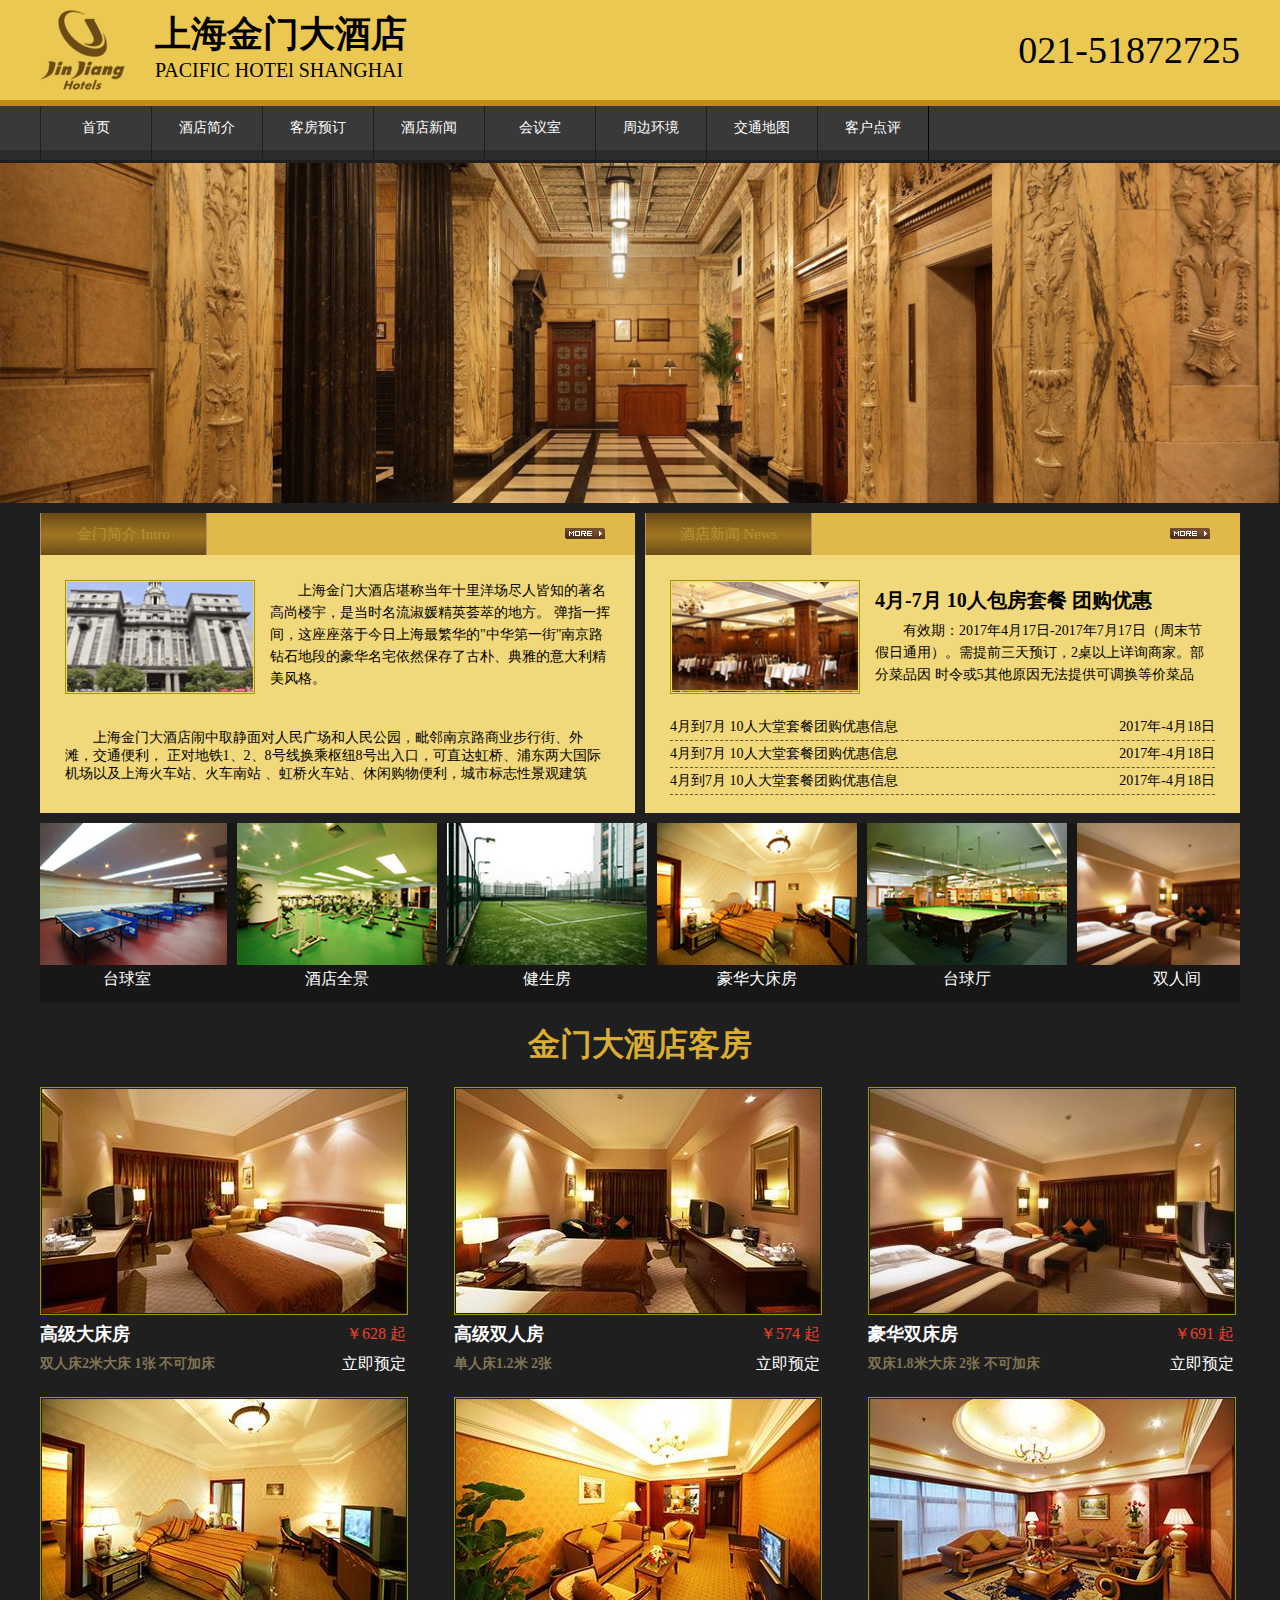
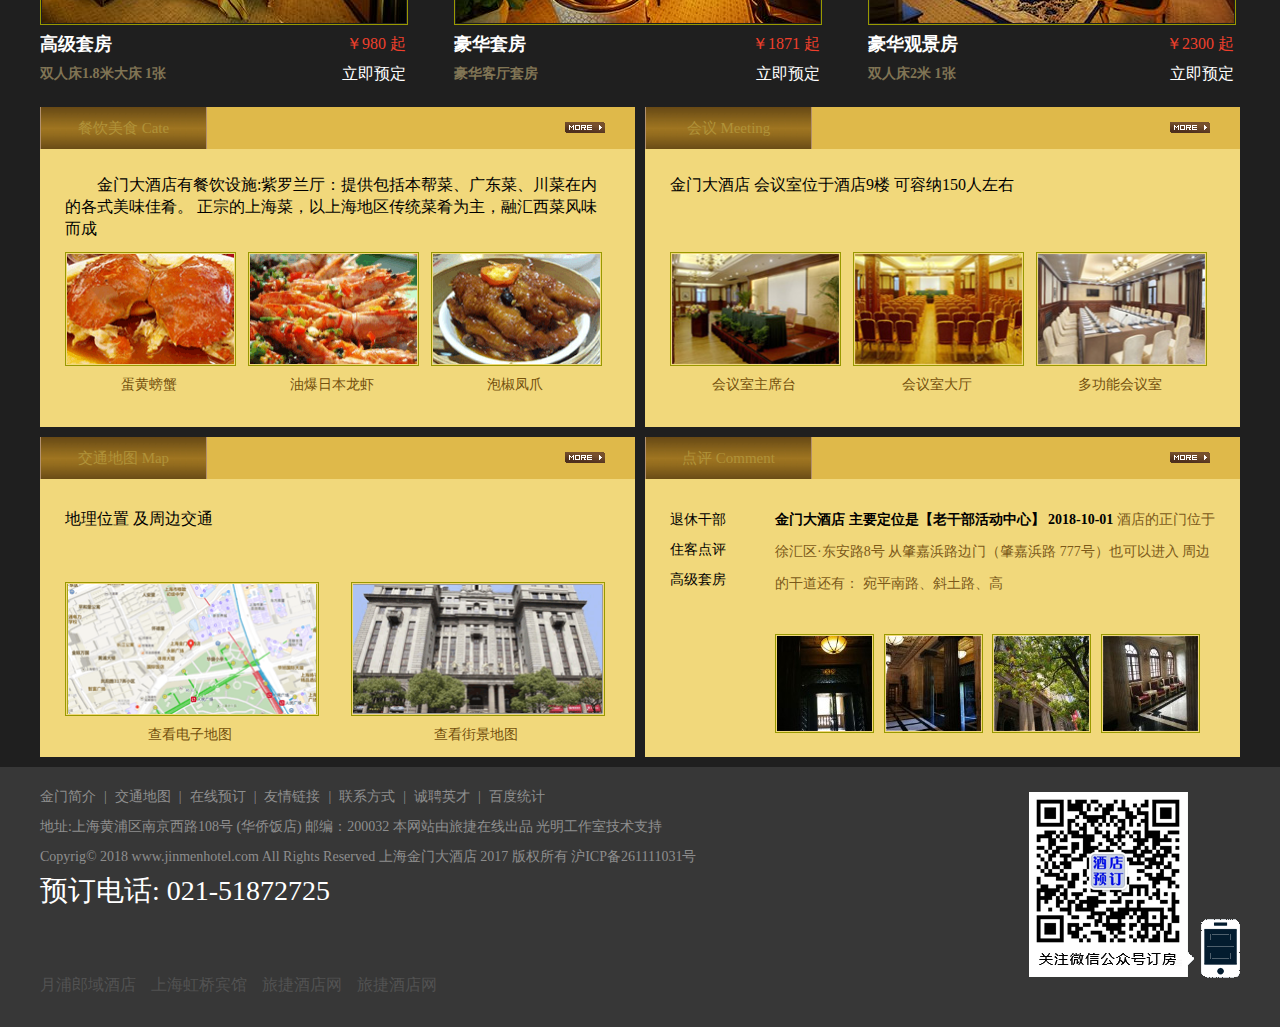
==== index.html @ 7d8fa81b "1" ====
<!DOCTYPE html PUBLIC "-//W3C//DTD HTML 4.01//EN"
"http://www.w3.org/TR/html4/strict.dtd">

<html xmlns="http://www.w3.org/1999/xhtml" lang="en">
	<head>
		<meta http-equiv="Content-Type" content="text/html; charset=UTF-8" />
		<meta name="viewport" content="width=device-width, initial-scale=1.0">
		<title>金门大酒店</title>
		
		<link rel="stylesheet" type="text/css" href="css/pc-commonality.css"/>
		<link rel="stylesheet" type="text/css" href="css/pc-index.css"/>
		<link rel="stylesheet" type="text/css" href=""/>
		<link rel="stylesheet" type="text/css" href=""/>
	</head>
				<!--[if IE 6]>
				<style type="text/css">
					#nav-boxsode{display:none;}
					#nav ul li a {line-height: 54px}
				</style>
			<![endif]-->
	<body>
		<!---------公共头部------------------------------------------------>
		<div id="head">
				<div class="head-center">
					<div class="head-left">
						<img src="img/logo-1.png" alt="LOGO"/>
						<p>
							<span style="font-size: 36px;">
								<img src="img/logo.gif" alt="LOGO"/>
								上海金门大酒店
							</span>
							<br>
							<apan class='display'>PACIFIC HOTEl SHANGHAI</apan>
						</p>
					</div>
				
					<div class="head-right">021-51872725</div>					
				</div>
		</div>		
				
		<!---------导航------------------------------------------------>			
		<div id="nav">
			<ul>
				<li><a href="index.html">首页</a></li>
				<li><a href="intro.html">酒店简介</a></li>		
				<li><a href="guestRoom.html">客房预订</a></li>
				<li><a href="news_list.html">酒店新闻</a></li>
				<li><a href="conference.html">会议室</a></li>
				<li><a href="surroundings.html">周边环境</a></li>
				<li><a href="map.html">交通地图</a></li>
				<li><a href="comment_detial.html">客户点评</a></li>
				
			</ul>
			
			<ul style="display: none;">
				<li><a href="intro.html">简&nbsp;介</a></li>				
				<li><a href="guestRoom.html">预&nbsp;订</a></li>
				<li><a href="news_list.html">新&nbsp;闻</a></li>
				<li><a href="conference.html">会&nbsp;议</a></li>
				<li><a href="surroundings.html">环&nbsp;境</a></li>
				<li><a href="comment_detial.html">点&nbsp;评</a></li>
				
			</ul>
			
			<div class="clearfloat"></div>
			<div id="nav-boxsode"></div>
		</div>			
		
		<!---------轮播图------------------ ---------------------------->			
		<div id="banner">
			<img style="display: block;" src="img/000.jpg"/>
			<img src="img/001.jpg"/>
			<img src="img/002.jpg"/>
			<img src="img/003.jpg"/>
			<img src="img/004.jpg"/>
		</div>	
		<!--最外层的外套-->
		<div id="wrap">
			
			<!---------中部------------------------------------------------>			
			<div id="main">
				<!--中部上-->
				<div id="main-top">
					<div id="main-top-up">
						<div class="main-top-up-left" style="height: 310px;">
							<div class="main-top-up-left-head">
								<div class="main-top-up-left-head-left">金门简介 Intro</div>
								<a class="main-top-up-left-head-right" href="intro.html"></a>
							</div>
							<div class="main-top-up-left-body">
								<div class="main-top-up-top">
									<img src="img/jianjie-1.gif" />
									<p>
										上海金门大酒店堪称当年十里洋场尽人皆知的著名高尚楼宇，是当时名流淑媛精英荟萃的地方。
										弹指一挥间，这座座落于今日上海最繁华的"中华第一街"南京路钻石地段的豪华名宅依然保存了古朴、典雅的意大利精美风格。
									</p>
								</div>
								<div class="main-top-up-bot">
									<p>
										      上海金门大酒店闹中取静面对人民广场和人民公园，毗邻南京路商业步行街、外滩，交通便利，
										      正对地铁1、2、8号线换乘枢纽8号出入口，可直达虹桥、浦东两大国际机场以及上海火车站、火车南站
										      、虹桥火车站、休闲购物便利，城市标志性景观建筑
									</p>
								</div>
							</div>
							<div style="clear:both;height:0;overflow:hidden;"></div>
						</div>
						<div class="main-top-up-right" style="height: 310px;"> 
							<div class="main-top-up-left-head">
								<div class="main-top-up-left-head-left">酒店新闻 News</div>
								<a class="main-top-up-left-head-right" href="news_list.html"></a>
							</div>
							<div class="main-top-up-left-body">
								<div class="main-top-up-top">
									<img src="img/xinwen.gif" />
									<h2>4月-7月 10人包房套餐 团购优惠</h2>
									<p> 
										      有效期：2017年4月17日-2017年7月17日（周末节假日通用）。需提前三天预订，2桌以上详询商家。部分菜品因
										      时令或5其他原因无法提供可调换等价菜品
									</p>
								</div>
								<div class="main-top-up-bot">
									<div class="main-top-up-bot-text">
										<p>
											<a href="#">
												<span>4月到7月 10人大堂套餐团购优惠信息  </span>
												<span class="rigth">2017年-4月18日</span>
											</a>											
										</p>
										<p>
											<a href="#">
												<span>4月到7月 10人大堂套餐团购优惠信息  </span>
												<span class="rigth">2017年-4月18日</span>
											</a>
											
										</p>
										<p>
											<a href="#">
												<span>4月到7月 10人大堂套餐团购优惠信息  </span>
												<span class="rigth">2017年-4月18日</span>
											</a>
											
										</p>
									</div>
								</div>
								<div style="clear:both;height:0;overflow:hidden;"></div>
							</div>
						</div>
						<div style="clear:both;height:0;overflow:hidden;"></div>
					</div>
					<!--走马灯-->
					<div id="main-top-down">
						<ul>
							<li>
								<a href="#">
									<img src="img/zou_1.jpg"/>
									<p>台球室</p>
								</a>
							</li>
							<li>
								<a href="#">
									<img src="img/zou_2.jpg"/>
									<p>酒店全景</p>
								</a>
							</li>
							<li>
								<a href="#">
									<img src="img/zou_3.jpg"/>
									<p>健生房</p>
								</a>
							</li>
							<li>
								<a href="#">
									<img src="img/zou_4.jpg"/>
									<p>豪华大床房</p>
								</a>
							</li>
							<li>
								<a href="#">
									<img src="img/zou_5.jpg"/>
									<p>台球厅</p>
								</a>
							</li>
							<li>
								<a href="#">
									<img src="img/zou_6.jpg"/>
									<p>双人间</p>
								</a>
							</li>
							<li>
								<a href="#">
									<img src="img/zou_7.jpg"/>
									<p>会议室</p>
								</a>
							</li>
							<li>
								<a href="#">
									<img src="img/zou_8.jpg"/>
									<p>咖啡厅</p>
								</a>
							</li>
							<li>
								<a href="#">
									<img src="img/zou_9.jpg"/>
									<p>大厅</p>
								</a>
							</li>
							<li>
								<a href="#">
									<img src="img/zou_10.jpg"/>
									<p>外围</p>
								</a>
							</li>
						</ul>
					</div>
					
				</div>
				<!--中部中-->
				<div id="main-cent">
					<h1>金门大酒店客房</h1>
					<div id="main-cent-box">
						<div class="main-cent-top">
							<a href="guestRoom.html" class="main-cent-img">
								<img src="img/room_001.jpg"/>
								<div class="main-cent-text">
									<p>
										<strong>高级大床房</strong>
										<span>￥628  起</span>
									</p>
									<p class="text">
										<strong>双人床2米大床 1张 不可加床</strong>
										<span>立即预定</span>
									</p>
								</div>
							</a>
							<a href="guestRoom.html" class="main-cent-img geju">
								<img src="img/room_002.jpg"/>
								<div class="main-cent-text">
									<p>
										<strong>高级双人房</strong>
										<span>￥574  起</span>
									</p>
									<p class="text">
										<strong>单人床1.2米 2张</strong>
										<span>立即预定</span>
									</p>
								</div>
							</a>
							<a href="guestRoom.html" class="main-cent-img">
								<img src="img/room_003.jpg"/>
								<div class="main-cent-text">
									<p>
										<strong>豪华双床房</strong>
										<span>￥691  起</span>
									</p>
									<p class="text">
										<strong>双床1.8米大床 2张 不可加床</strong>
										<span>立即预定</span>
									</p>
									
								</div>
							</a>
							<div class="clearfloat"></div>
						</div>
						
						<div class="main-cent-bot">
							<a href="guestRoom.html" class="main-cent-img">
								<img src="img/room_004.jpg"/>
								<div class="main-cent-text">
									<p>
										<strong>高级套房</strong>
										<span>￥980  起</span>
									</p>
									<p class="text">
										<strong>双人床1.8米大床 1张</strong>
										<span>立即预定</span>
									</p>
								</div>
							</a>
							<a href="guestRoom.html" class="main-cent-img geju">
								<img src="img/room_005.jpg"/>
								<div class="main-cent-text">
									<p>
										<strong>豪华套房</strong>
										<span>￥1871  起</span>
									</p>
									<p class="text">
										<strong>豪华客厅套房</strong>
										<span>立即预定</span>
									</p>
								</div>
							</a>
							<a href="guestRoom.html" class="main-cent-img">
								<img src="img/room_006.jpg"/>
								<div class="main-cent-text">
									<p>
										<strong>豪华观景房</strong>
										<span>￥2300 起</span>
									</p>
									<p class="text">
										<strong>双人床2米 1张</strong>
										<span>立即预定</span>
									</p>
								</div>
							</a>
							<div class="clearfloat"></div>
						</div>
					</div>
				</div>
				<!--中部下-->
				<div id="main-bot">
					<div class="main-top-up-left between">
							<div class="main-top-up-left-head">
								<div class="main-top-up-left-head-left">餐饮美食 Cate</div>
								<a class="main-top-up-left-head-right" href="intro-2.html"></a>
							</div>
							<div class="main-top-up-left-body">
								<div class="main-top-up-top">
									<p>
										           金门大酒店有餐饮设施:紫罗兰厅：提供包括本帮菜、广东菜、川菜在内的各式美味佳肴。
										           正宗的上海菜，以上海地区传统菜肴为主，融汇西菜风味而成
									</p>
								</div>
								<div class="clearfloat"></div>
								<div class="main-top-up-bot">
									<div>
										<a href="#"><img src="img/xie.gif" /></a>
										<a href="#"><p>蛋黄螃蟹</p></a>
									</div>
									<div class="float">
										<a href="#"><img src="img/xia.gif" /></a>
										<a href="#"><p>油爆日本龙虾</p></a>
									</div>
									<div>
										<a href="#"><img src="img/zhua.gif" /></a>
										<a href="#"><p>泡椒凤爪</p></a>
									</div>
									<p style="clear:both"></p>
								</div>
							<span class="clearfloat"></span>	
							</div>
							<div style="clear:both;height:0;overflow:hidden;"></div>
						</div>
						<div class="main-top-up-right between">
							<div class="main-top-up-left-head">
								<div class="main-top-up-left-head-left">会议 Meeting</div>
								<a class="main-top-up-left-head-right" href="conference.html"></a>
							</div>
							<div class="main-top-up-left-body">
								<div class="main-top-up-top">
									<p>
										金门大酒店 会议室位于酒店9楼 可容纳150人左右
									</p>
								</div>
								<div class="clearfloat"></div>
								<div class="main-top-up-bot">
									<div>
										<a href="#"><img src="img/huiyi-1.jpg" /></a>
										<a href="#"><p>会议室主席台</p></a>
									</div>
									<div class="float">
										<a href="#"><img src="img/huiyi-2.jpg" /></a>
										<a href="#"><p>会议室大厅</p></a>
									</div>
									<div>
										<a href="#"><img src="img/huiyi-3.jpg" /></a>
										<a href="#"><p>多功能会议室</p></a>
									</div>
									<p style="clear:both"></p>
								</div>
							<span class="clearfloat"></span>	
							</div>
							<div style="clear:both;height:0;overflow:hidden;"></div>
						</div>
						<div class="main-top-up-left">
							<div class="main-top-up-left-head">
								<div class="main-top-up-left-head-left">交通地图 Map</div>
								<a class="main-top-up-left-head-right" href="map.html"></a>
							</div>
							<div class="main-top-up-left-body">
								<div class="main-top-up-top">
									<p style="height: 66px;line-height: 30px;text-indent:0em;">
										地理位置 及周边交通
									</p>
								</div>
								<div class="clearfloat"></div>
								<div class="main-top-up-bot " id="ditu">
									<div>
										<a href="#"><img src="img/ditu-1.gif" /></a>
										<a href="#"><p>查看电子地图</p></a>
									</div>
									<div class="float">
										<a href="#"><img src="img/ditu-2.gif" /></a>
										<a href="#"><p>查看街景地图</p></a>
									</div>
									<p style="clear:both"></p>
								</div>
							<p class="clearfloat"></p >	
							</div>
							
						</div>
						<div class="main-top-up-right">
							<div class="main-top-up-left-head">
								<div class="main-top-up-left-head-left">点评 Comment</div>
								<a class="main-top-up-left-head-right" href="comment_detial.html"></a>
							</div>
							<div class="main-top-up-left-body">
								<div id="body-left">
									<p>退休干部</p>
									<p>住客点评</p>
									<p>高级套房</p>
								</div>
								<div id="body-rigth">
									<p>
										<strong>金门大酒店 主要定位是【老干部活动中心】  2018-10-01 </strong> 
										酒店的正门位于徐汇区·东安路8号 从肇嘉浜路边门（肇嘉浜路 777号）也可以进入 周边的干道还有：
										宛平南路、斜土路、高
									</p>
									
									<div>
										<img src="img/dp-1.jpg" />
										<img src="img/dp-2.jpg" />
										<img src="img/dp-3.jpg" />
										<img src="img/dp-4.jpg" />
										
									</div>
									
								</div>
								
								<div style="clear:both"></div>	
							</div>
							
						</div>
				
				
				</div>	
			</div>
			
		</div>
		<!---------底部------------------------------------------------>
		<div id="foot">
			<div class="foot-center">
				<div class="foot-left">
					<div class="foot-left-top">
						<ul>
							<li><a href="#">金门简介</a><span>|</span></li>
							<li><a href="#">交通地图</a><span>|</span></li>
							<li><a href="#">在线预订</a><span>|</span></li>
							<li><a href="#">友情链接</a><span>|</span></li>
							<li><a href="#">联系方式</a><span>|</span></li>
							<li><a href="#">诚聘英才</a><span>|</span></li>
							<li><a href="#">百度统计</a></li>
						</ul>
						<!--用于移动端展示的ui-->
						<ul id="hidder">
							<li>
								
								<a href="index.html">
									<img src="img/boton_1.png"/>
									<p>首页</p>
								</a>
							</li>
							<li>
								
								<a href="#">
									<img src="img/boton_2.png"/>
									<p>电话</p>
								</a>
							</li>
							<li>
								
								<a href="map.html">
									<img src="img/boton_3.png"/>
									<p>地图</p>
								</a>
							</li>
							
						</ul>
						<span class="clearfix"></span>
						<br>
						<div>地址:上海黄浦区南京西路108号 (华侨饭店)  邮编：200032 本网站由旅捷在线出品 光明工作室技术支持 </div>
						<div>Copyrig© 2018 www.jinmenhotel.com All Rights Reserved 上海金门大酒店  2017 版权所有 沪ICP备261111031号</div>
					</div>
					<div class="foot-phone">预订电话: 021-51872725</div>
					<ul id="partner">
						<li><a href="#">月浦郎域酒店</a></li>
						<li><a href="#">上海虹桥宾馆</a></li>
						<li><a href="#">旅捷酒店网</a></li>
						<li><a href="#">旅捷酒店网</a></li>
						
					</ul>
				</div>						
				<div class="foot-right">
					<img src="img/code-1.gif" alt="扫描二维码" />
				</div>						
			</div>
		</div>
	
	</body>
</html>
<script type="text/javascript">
			function merryGoRound(){
            
			 var Down=document.getElementById("main-top-down");
			 var oUl=Down.getElementsByTagName('ul')[0];
			 var lis=oUl.getElementsByTagName('li');
			 oUl.innerHTML+=oUl.innerHTML;
			 oUl.style.width=lis.length*lis[0].offsetWidth+'px';
			 var left=null;
			 var timer;
			 function set() {
			 	 timer=setInterval(function(){
				 left-=1;
				 if(left<-oUl.offsetWidth/2){
				 left=0;
				 }
				 oUl.style.left=left+'px'
				 },60)
			 }
			 set()
			oUl.onmousemove=function(){
			 	clearInterval(timer)
			 }
			oUl.onmouseout=function(){
			 	set()
			}
		}
		merryGoRound()
		      
		var Css=document.getElementsByTagName("link");
		var Width=window.screen.availWidth;
		
		if(Width<640){ 
			Css[0].href="";
			Css[1].href='';
			Css[2].href="css/moblie-index.css";
			Css[3].href="css/moblie-commonality.css"
			
		}else{
			Css[0].href="css/pc-commonality.css"
			Css[1].href='css/pc-index.css';
			Css[2].href="";
			Css[3].href=""
		}
		
		var Banner=document.getElementById("banner");
		var Img=Banner.getElementsByTagName("img");
			
		function banner(){
	    	var  i=1;y=-1
			setInterval(function(){
				Img[i].style.display='block';
				i++;
				
				if(i>4){
					i=0
				}
	
			},3000)
			setInterval(function(){
				y++;
				
				if(y>4){
					y=0
				}
				Img[y].style.display='';	
			},3000)
			
		
		
			
		}
		banner()
</script>
---- css/pc-commonality.css ----
* { 
  margin: 0;  
  padding: 0; 
  font-family: "微软雅黑"; 
}  
ul, li {
  list-style: none;  
}  
a { 
  text-decoration: none;  
} 
a:hover{ 
  text-decoration: none;  
}  
img {
  border: none;  
}  
html {  
  height:100%;  
}  
body {  
  min-height: 100%;  
  position: relative;  
  background: #1f1f1f;
} 
/*清除浮动代码*/ 
.clearfloat{clear:both} 
/*公共头部样式*/
#wrap{
	width: 1200px;height: auto;
	 margin:10px auto ;background-color: #1f1f1f;
	 overflow: hidden;
}
#head{
	width: 100%;height: 100px;
	background-color: #eac852;
	border-bottom: 6px solid #c08c11;
}
#head .head-center{
	width: 1200px;margin: auto;
	
}
#head .head-center .head-left{
	float: left;
	font-size: 38px;
	margin-top: 10px;
}
#head .head-center .head-left p span img{
	display: none;
}
#head .head-center .head-left img{
	float: left;
	
}
#head .head-center .head-left p{
	float: left;
	display: inline-block;
	font-size: 20px;margin-left: 30px;
}
#head .head-center .head-left p span:nth-child(1){
	vertical-align: -webkit-baseline-middle;
	font-size: 36px;font-weight: bold;
	float: left;
}

#head .head-center .head-right{
	font-size: 38px;float: right;line-height: 100px;
}



/*公共导航栏*/
#nav{
	background-color: #393939;
	height: 54px;
	border-bottom: 3px solid #1f1f1f;
	position: relative;
}
#nav ul{
	width: 1200px;margin: auto;
}
#nav ul:nth-child(2){
	display: none;
}
#nav ul li{
	float: left;border-bottom: 1px solid #1f1f1f;
	border-right: 1px solid #1f1f1f;height: 54px;border-left: 0;
}
#nav ul li:nth-child(8){
	border-right: 1px solid #000;
}
#nav ul li a:hover{
	
	background-image:url(../img/bg-12.gif) ; 
	background-repeat: repeat-x;
}
#nav ul li a{
	width: 110px;height: 54px;text-align: center;font-size: 14px;
	line-height: 44px;display: inline-block;color: #fff;
}
#nav ul li:nth-child(1){
	border-left: 1px solid #1f1f1f;;
}
#nav ul{
	
}
#nav-boxsode{
	width: 100%;height: 10px;background: #1f1f1f;
	opacity: 0.5;position: absolute;bottom: 0;left:0;
}
/*轮播图区块*/
#banner{
	width: 100%;height: auto;height: 340px;
	position: relative;border: 0px;
}
#banner img{
	width: 100%;height: 340px;
	display: none;position: absolute;
}



/*公共尾部样式*/
#foot{
	width: 100%;height: 260px;
	background-color:#373737;
}
#foot .foot-center{
	width: 1200px;margin: auto;
	
}
#foot .foot-center .foot-left{
	float: left;
}
#foot .foot-center .foot-left .foot-left-top{
	color: #8e8e8e;font-size: 14px;line-height: 30px;
	margin-top: 15px;
}
#foot .foot-center .foot-left .foot-left-top #hidder{
	display: none;
}

#foot .foot-center .foot-left .foot-left-top ul li{
	float: left;color: #8e8e8e;
}

#foot .foot-center .foot-left .foot-left-top ul li a{
	color: #8e8e8e;
}
#foot .foot-center .foot-left .foot-left-top ul li a:hover{
	color: red;
}
#foot .foot-center .foot-left .foot-left-top ul li span{
	margin: 0 8px;
}
#foot .foot-center .foot-left .foot-phone{
	color: #fff;font-size: 28px;margin-bottom: 65px;
}
#partner{
	
}
#partner li{
	float: left;
}
#partner li a{
	color: #525252;margin-right: 15px;
}
#foot .foot-center .foot-right img{
	float: right;margin-top: 25px;
}
---- css/pc-index.css ----
/*走马灯*/
#main-top-down{
	position: relative;height: 180px;background: #171717;overflow: hidden;width: 100%;
}
#main-top-down ul{
  height: 168px;position: absolute;left: 0;top: 0;;
}
#main-top-down ul li{
	width: 200px;float: left;
	padding-right: 10px;
}
#main-top-down ul li a{
	display: inline-block;
}
#main-top-down ul li a img{
	width: 100%;height: 100%;
}
#main-top-down ul li a p{
	width: 200px;text-align: center;color: #fff;
}
#main-top-down ul li a:hover p{
	color:red;
}
/*中部内容介绍*/

#main-cent{
	
}
#main-cent h1{
	text-align: center;color: #daad35;margin: 20px 0;
}
#main-cent-box{
		
}
#main-cent-box .main-cent-top,#main-cent-box .main-cent-bot{
	margin-bottom: 22px;
}

#main-cent-box .main-cent-img{
	width: 366px;height: 288px;float: left;
}
#main-cent-box .geju{
	margin: 0 48px;
}
#main-cent-box .main-cent-img img{
	padding: 1px;border:1px solid #999900;
}
#main-cent-box .main-cent-img img:hover{
	border:1px solid #fff;
}
#main-cent-box .main-cent-img .main-cent-text{
	
}
#main-cent-box .main-cent-text p{
	height: 30px;line-height: 30px;
}
#main-cent-box .main-cent-text p strong{
	float: left;color: #fff;font-size: 18px;
}
#main-cent-box .main-cent-text p strong:hover{
	color: #a1c9e6;
}
#main-cent-box .main-cent-text p span{
	float: right;color: #ef3f2c;
}
#main-cent-box .main-cent-text .text strong{
	color: #807454;font-size:14px
}
#main-cent-box .main-cent-text .text span{
	color: #fff;
}
#main-cent-box .main-cent-text .text span:hover{
	color: #a1c9e6;
}
/*网页主体*/
#main-bot {
	width: 100%;height: 320px;margin-bottom: 10px;
}
.main-top-up-left{
	width: 595px;height: 330px;float: left;margin:0px 10px 0px 0;
}
.main-top-up-right{
	width: 595px;height: 310px;float: right;
}
#main-bot  .main-top-up-left-head{
	background-color: #dfb94a;height: 42px;width: 100%;
}
#main-bot  .main-top-up-left-head .main-top-up-left-head-left{
	float: left;width: 165px;height: 42px;line-height: 42px;text-align: center;
	background: url(../img/bg-2.gif);color: #b09239;border-left:1px solid #b2906d;
	border-right:1px solid #b2906d ;font-size: 15px;
}
#main-bot  .main-top-up-left-head .main-top-up-left-head-left:hover{
	color:#FFF;
}
#main-bot .main-top-up-left-head .main-top-up-left-head-right{
	float: right;background: url(../img/gengduo.gif) no-repeat;width: 40px;
	height: 15px;margin: 15px 30px 0 0;
}
#main-bot .main-top-up-left-body{
	background-color: #f1d87b;height: 228px;width: 545px;padding: 25px;font-size: 14px;
}

#main-bot .main-top-up-top{
	
}
#main-bot .main-top-up-top img{
	float: left;height: 110px;width: 168px;
}
#main-bot #ditu div{
	float: left;height: 160px;width: 250px;
}
#main-bot #ditu div img{
	height: 130px;
}
#main-bot #ditu .float{
	margin:0 0 0 36px ;
}
#main-bot #ditu .float img{
	height: 130px;
}
#main-bot .main-top-up-top h2{
	float: right;font-size: 20px;
}
#main-bot .main-top-up-top p{
	width: 340px; text-indent:2em;line-height: 22px;height: 66px;
}
#main-bot .main-top-up-right .main-top-up-top p{
	text-indent:0em;
}
#main-bot .main-top-up-top p{
	width: 100%;font-size: 16px;
	 text-indent:2em;margin-bottom: 12px;line-height: 22px;
}
#main-bot .main-top-up-bot{
	width: 100%;
}

#main-bot .main-top-up-bot div{
	width: 167px;height: 150px;float: left;
}
#main-bot .main-top-up-bot div img{
	width: 100%;height: 110px;padding: 1px;border:1px solid #999900;
}
#main-bot .main-top-up-bot div img:hover{
	border:1px solid #fff;
}
#main-bot .main-top-up-bot div:hover p{
	color: red;;
}
#main-bot .main-top-up-bot div p{
	font-size: 14px;color:#74500d;height: 30px
	;line-height: 30px;text-align: center;
}
#main-bot .main-top-up-bot .float{margin: 0 16px;}
#main-bot .main-top-up-bot .main-top-up-bot-text{
	width: 100%; margin-top: 20px;float: left;
}
#main-bot .main-top-up-bot .main-top-up-bot-text p{
	border-bottom: 1px dashed #655b34;text-indent:0em;margin-top: 0;height: 25px;
	line-height: 25px;
}
#main-bot .main-top-up-bot .main-top-up-bot-text p span{
	float: left;
}
#main-bot .main-top-up-bot .main-top-up-bot-text p .rigth{
	float: right;
}

/*地图模块和点评模块*/
#body-left{
	float: left;width: 57px;
}
#body-left p{
	height: 30px;line-height: 32px;float: left;margin-bottom: 0;
}

#body-rigth{
	float: right;width: 440px;height: 230px;line-height: 26px;
}
#body-rigth p{
	color: #7b5819;font-size: 14px;height: 100px;line-height: 32px;
}

#body-rigth div{
	margin-top: 30px;height: 95px;
}
#body-rigth div img{
	margin-right: 6px ;height: 100%;padding: 1px;border:1px solid #999900
}
#body-rigth div img:hover{
	border:1px solid #fff
}
#body-rigth strong{
	color: #000;
}

 
 
 /*新闻首页*/
 
/*新闻页主体*/
#main{
	height: auto;
}
#main #left{
	width: 250px;height: 100%;
	background-color: #dfb843;float: left;
}
#main #rigth{
	width: 950px;height: 100%;
	background-color: #f1d87b;float: right;
}
/*新闻页面侧边栏*/
#left-top{
	width: 100%;height: 450px;
}
#left-top-head,#left-bot-head,#left-foot-head{
	width: 230px;height: 42px;background-color: #444;
	font-size: 16px;line-height: 42px;color: #e1c154;
	padding-left: 20px;
}
#left-bot{}
#left-top-body{
	width: 100%;height:408px;
}



/*房型列表样式*/
#left-foot-body{
	padding: 8px 8px 0 8px;
}
#left-foot-body img{
	padding: 4px 4px 0 4px ;
}
#left-foot-body a{
	font-size: 14px;color: #5d3c17;text-align: center;
}
#left-foot-body td{
	font-size: 12px;color: #5d3c17;text-align: left
}
#left-foot-body table{
	    border-collapse: collapse;margin-bottom: 8px;border:1px solid #444;background-color: #c39e3e;
}
#left-foot-body table tr{
	border-color:#444;
}





#left-top-body ul{
	width: 130px;margin: auto;padding-top: 25px;
}
#left-top-body ul li{
	background: url(../img/bg001.gif) no-repeat;margin: 10px 0;
}
#left-top-body ul li:hover a{
	color:#fff;
}
#left-top-body ul li a{
	width: 130px;height: 40px;text-align: center;
	line-height: 40px;display: inline-block;color: #7a4710; 
}
#left-bot-body{
	width: 100%;height:auto;
}
#left-bot-body ul{
	width: 208px;margin: auto;
}
#left-bot-body ul li{
	margin: 20px 0;
}
#left-bot-body ul li a{
	width: 195px;height: 150px;text-align: center;
	display: inline-block; border: 6px solid #c39e3e;
}
#left-bot-body ul li a img{
	width: 195px;height: 121px;float: left;
}
#left-bot-body ul li a .text{
	background: #c39e3e;
}
#left-bot-body ul li a .text{
	width:100%;height: 29px;line-height: 29px;
}
#left-bot-body ul li a .text p{
	float: left;color: #5d3c17;
}
#left-bot-body ul li a .text span{
	float: right;color:#ff0000;
}


/*新闻页面主体*/
#rigth-top{
	width: 100%;height:42px ;
	background: url(../img/bg-3.gif);
}
#rigth-top-text{
	width: 236px;height: 42px;background: url(../img/bg-2.gif);
	color: #b09239;line-height: 42px;text-align: center;border-left:1px solid #ba976d ;
	border-right:1px solid #ba976d ;float: left;		
}

#rigth-top p{
	float: right;line-height: 42px;margin-right: 50px;color: #7b5819;font-size: 14px;
}
#rigth-bot ul{
	width: 830px;height: auto;margin: auto;margin-top: 70px;
}
#rigth-bot ul li{
	margin-bottom: 50px;
}
#rigth-bot ul li:hover{
	background-color:#dfb843 ;
}
#rigth-bot ul li:hover a{
	color: #000;
}
#rigth-bot img{
	float: left;width: 200px;height: 140px;
}
#rigth-bot-text{
	width: 600px;height: 140px;
	float: right;
}
#rigth-bot-text a{
	margin-bottom: 20px;font-size: 30px;color: #764618;display: inline-block;
}

#rigth-bot-text p{
	line-height: 24px;font-size: 14px;color: #996228;text-indent: 2em;height: 48px;
}
#rigth-bot-text span{
	float: right;color: #7b5819;
}

/*新闻页分页css*/
#rigth-bot ol{
	width: 177px;height: 30px;margin: 40px auto;
}
#rigth-bot ol li{
	float: left;width: 28px;height: 28px;border: 1px solid #bd982a;
	background-color: #dfb843;line-height: 28px;text-align: center;
	margin-right: 5px;
}
#rigth-bot ol li a{
	width: 28px;height: 28px;display: inline-block;color: #61542c;
}

/*评论页分页css*/
#rigth-detial ol{
	width: 177px;height: 30px;margin:40px auto;
}
#rigth-detial ol li{
	float: left;width: 28px;height: 28px;border: 1px solid #bd982a;
	background-color: #dfb843;line-height: 28px;text-align: center;
	margin-right: 5px;
}
#rigth-detial ol li a{
	width: 28px;height: 28px;display: inline-block;color: #61542c;
}



/*酒店介绍页分页css*/
#rigth-intro ol{
	width: 177px;height: 30px;margin: 40px auto;
}
#rigth-intro ol li{
	float: left;width: 28px;height: 28px;border: 1px solid #bd982a;
	background-color: #dfb843;line-height: 28px;text-align: center;
	margin-right: 5px;
}
#rigth-intro ol li a{
	width: 28px;height: 28px;display: inline-block;color: #61542c;
}



/*新闻详情页css代码*/
#rigth-bot-mragin{
	width: 860px;height: auto;margin: auto;
}


#rigth-bot-mragin-haed{
	text-align: center;
	border-bottom: 1px solid #bfa956;margin-bottom: 30px;
}
#rigth-bot-mragin-haed h1{
	color:#7b5819 ;font-weight: 100;margin: 30px 0;
}
#rigth-bot-mragin-haed p{
	margin: 3px 0 20px 0;
}


#rigth-bot-mragin-down p{
	text-indent: 2em;font-size: 14px;color: #474747;
}
#rigth-bot-mragin-down div {
	width: 400px;height: 200px;margin: auto;
}
#rigth-bot-mragin-down div img{
	text-align: center;display: inline-block;width: 400px;height: 200px;margin: auto;
}





#main-top-up {
	width: 100%;height: 300px;margin-bottom: 10px ;
}
.main-top-up-left{
	width: 595px;height: 320px;float: left;overflow: hidden;
}
.main-top-up-right{
	width: 595px;height: 320px;float: right;overflow: hidden;
}
#main-top-up  .main-top-up-left-head{
	background-color: #dfb94a;height: 42px;width: 100%;
}
.between{margin-bottom: 10px;}
#main-top-up  .main-top-up-left-head .main-top-up-left-head-left{
	float: left;width: 165px;height: 42px;line-height: 42px;text-align: center;
	background: url(../img/bg-2.gif);color: #b09239;border-left:1px solid #b2906d;
	border-right:1px solid #b2906d ;font-size: 15px;
}
#main-top-up  .main-top-up-left-head .main-top-up-left-head-left:hover{
	color: #fff;
}
#main-top-up .main-top-up-left-head .main-top-up-left-head-right{
	float: right;background: url(../img/gengduo.gif) no-repeat;width: 40px;
	height: 15px;margin: 15px 30px 0 0;
}
#main-top-up .main-top-up-left-body{
	background-color: #f1d87b;height: 208px;max-width: 545px;width: 545px;padding: 25px;font-size: 14px;
}

#main-top-up .main-top-up-top{
	
}
#main-top-up .main-top-up-top img{
	float: left;height: 110px;
	padding: 1px ;border: 1px solid #999900;
}
#main-top-up .main-top-up-top img:hover{
	border:1px solid #fff;
}
#main-top-up .main-top-up-top h2{
	float: right;font-size: 20px;width: 340px;line-height: 40px;
}
#main-top-up .main-top-up-top h2:hover{
	color:red
}
#main-top-up .main-top-up-top p{
	float: right;width: 340px; text-indent:2em;line-height: 22px;
}
#main-top-up .main-top-up-bot p{
	float: left;width: 100%; text-indent:2em;margin-top: 35px;
}

#main-top-up .main-top-up-bot p:hover span{
	color: red;
}
#main-top-up .main-top-up-bot .main-top-up-bot-text{
	width: 100%; margin-top: 20px;float: left;
}
#main-top-up .main-top-up-bot .main-top-up-bot-text p{
	border-bottom: 1px dashed #655b34;text-indent:0em;margin-top: 0;height: 26px;
	line-height: 26px;
}
#main-top-up .main-top-up-bot .main-top-up-bot-text p a{
	color: #000;
}
#main-top-up .main-top-up-bot .main-top-up-bot-text p span{
	float: left;
}
#main-top-up .main-top-up-bot .main-top-up-bot-text p .rigth{
	float: right;
}



/*评论板块css*/
#rigth-detial{
	width: 880px;/*height: 97%;*/padding: 35px;
}

#rigth-detial .detial-box{
	width: 100%;height: 500px;margin-bottom: 20px;
}
#rigth-detial .detial-left{
	width: 131px;background: #cdb558;height: 466px;float: left;padding: 22px;
}
#rigth-detial .detial-rigth{
	width: 705px;background: #d7c16e;height: 510px;float: right;overflow: hidden;
}
#rigth-detial .detial-left-text{
	background: #dac369;width: 100%;height: auto;
}
#rigth-detial .detial-left-text p{
	font-size: 14px;text-align: center;line-height: 26px;color: #876a32;
}
#rigth-detial .detial-left-text:hover p{
	color:#fff;
}
#rigth-detial .detial-rigth h2{
	width: 625px;
	margin:20px auto;
	
}
#rigth-detial .detial-rigth h2 a{
	color: #b86719;font-weight: 100;font-size: 16px;
}
#rigth-detial .detial-rigth p{
	width: 625px;margin: auto;height: 284px;overflow: hidden;
}
#rigth-detial .detial-rigth p span{
	text-indent: 2em;display: block;
}
#rigth-detial .detial-rigth .img{
	width: 625px;margin: auto;margin-top: 10px;
}
#rigth-detial .detial-rigth .foot{
	width: 625px;margin: auto;height: 40px;line-height: 40px;text-align: right;margin-top: 10px;
}

#rigth-detial .foot .foot-text{
	width: 200px;overflow: hidden;float: right;
}

#rigth-detial .foot-text .foot-check{
	display: inline-block;color: #460a37;
}
#rigth-detial .foot-text span{
	display: inline-block;color: #8d6010;
}


/*酒店简介css*/
#rigth-intro{
	width: 99%;height: auto;
}
#rigth-intro h1{
	width: 100%;height: 128px;line-height: 128px;text-align: center;
	font-size:36px ;color: #723a0d;font-weight: 100;
}
#rigth-intro .rigth-intro-box{
	width: 752px;margin: auto;height: auto;margin-bottom: 24px;
}
#rigth-intro .rigth-intro-box img{
	width: 100%;
}
#rigth-intro .rigth-intro-box p{
	width: 100%;height: auto;font-size: 14px;line-height: 20px;color: #60332e;text-indent: 2em;
}


/*酒店预订*/
#rigth-intro-room{
	width: 94%;height: 100%;margin: 30px;
}
#rigth-intro .main-cent-img{
	width: 274px;height: 240px;float: left;margin:0 30px 30px 0;background-color: #d7bf67;;
}
#rigth-intro .geju{
	margin: 0 48px;
}
#rigth-intro .main-cent-img img{
	padding: 1px;border:1px solid #999900;width: 98.8%;
}
#rigth-intro .main-cent-img img:hover{
	border:1px solid #fff;
}
#rigth-intro .main-cent-img .main-cent-text{
	padding:0 5px 5px 5px;
}

#rigth-intro .main-cent-text p{
	height: 30px;line-height: 30px;
}
#rigth-intro .main-cent-text p strong{
	float: left;color: #783d0d;font-size: 18px;font-weight: 100;
}
#rigth-intro .main-cent-text p strong:hover{
	color: #a1c9e6;
}
#rigth-intro .main-cent-text p span{
	float: right;color: #fe0000;
}
#rigth-intro .main-cent-text .text strong{
	color: #a15517;font-size:14px
}
#rigth-intro .main-cent-text .text span{
	color: #a15517;
}
#rigth-intro .main-cent-text .text span:hover{
	color: #a1c9e6;
}
#rigth-intro .hide{
	margin-right: 0;
}


/*房间详情页*/
#rigth-rooms{
	
}
#rigth-rooms h1{
	text-align: center;
	font-size: 28px;
    color: #7a4710;
    border-bottom: 1px solid #05243b;
    padding: 10px;
    margin-bottom: 30px;
}
#rigth-rooms-box{
	width: 800px;height: auto;margin: 0 auto;
}
#DB_imgSet{
	width: 800px;height: 450px;
	position: relative;background: url(../img/room_1.jpg);
}

#DB_imgSet .DB_prevBtn{
	position: absolute;
    top: 50%;
    margin-top: -45px;
    cursor: pointer;
    left: 0;
}
#DB_imgSet .DB_nextBtn{
	position: absolute;
    top: 50%;
    margin-top: -45px;
    cursor: pointer;
    right: 0;
    display: inline-block;
}
#DB_imgSet .DB_page{
	position: absolute;
    right: 0;
    bottom: 0;
    font: 11px tahoma bold;
    padding: 5px;
    color: #c4c4c4;
}



#DB_thumSet{
	position: relative;
    margin-top: 10px;
    padding: 0px 0px 0px 0px;
    width: 801px;
    overflow: hidden;
    height: 87px;
    
}
#DB_thumSet .DB_thumMove{
	position: relative;
    white-space: nowrap;
    font-size: 0;left: 0;
    transition: all .8s;
    width: 2000px;
}
#DB_thumSet .DB_thumMove li{
	float: left;
    margin-right: 10px;height: 85px; border:1px solid #990;
}
#DB_thumSet .DB_thumMove li a{
	height: 85px;
}
#DB_thumSet .DB_thumMove li a img{
	display: inline;
    width: 124px;
    height: 85px;
   
   
}
#DB_thumSet .DB_thumMove li:hover{
	 border:1px solid #fff;
}
#DB_thumSet .DB_prevPageBtn{
	position: absolute;
    top: 0;
    cursor: pointer;
    left: 0;
    margin-top: 6px;
    display: none;
}
#DB_thumSet .DB_nextPageBtn{
	position: absolute;
    top: 0;
    cursor: pointer;
    right: 0;
    margin-top: 6px;
}

#room-type{
	border: 1px solid #345a77;
    font-size: 14px;
    color: #c5bd86;
    background: #6f5017;
    width: 100%;
    margin: 20px 0;
}
#room-type .table_th{
	font-size: 16px;
    color: c5bd86;
    font-weight: bold;
    line-height: 40px;
    text-align: center;
    background: #12324b;
}

#room-type tr td{
	line-height: 40px;
    color: #CCC;
    text-align: center;
}
.table_td_line td{
	    border-bottom: 1px dashed #ccc;
}



.table_td_line .room_type1{
	width: 160px;
    border-right: 1px solid #3f3f3f;  border-bottom: 0px dashed red;
}
.room_type1 img{
	    width: 126px;height: 85px;
    margin-left: 5px;
}
.table_td_line .but input{
	padding: 3px 6px 3px 6px;
    background-color: #ff893b;
    color: #FFF;
}
#room-facility{
	 background: #6f5017;margin-bottom: 20px;width: 100%;
}
#room-facility .table_th{
	font-size: 16px;
    color: #c5bd86;
    font-weight: bold;
    line-height: 40px;
    text-align: center;
    background: #12324b;
}
#room-facility tr td{
	    line-height: 40px;
    color: #CCC;
    text-align: center;
}

#room-policy{
	background: #6f5017;margin-bottom: 20px;width: 100%;
}
#room-policy .table_th{
	font-size: 16px;
    color: #c5bd86;
    font-weight: bold;
    line-height: 40px;
    text-align: center;
    background: #12324b;
}
#room-policy tr td{
	line-height: 40px;
    color: #CCC;
    text-align: center;
}





/*地图交通*/
#rigth-map h1{
	text-align: center;
	font-size: 28px;
    color: #7a4710;
    border-bottom: 1px solid #05243b;
    padding: 10px;
    margin-bottom: 30px;
}
#allmap{
	width: 800px;height: 800px;margin: 60px auto 0;
}

#map-policy{
	border: 1px solid #345a77;
    font-size: 14px;
    color: #c5bd86;
    background: #6f5017;
    width: 800px;
    margin: 20px auto;
}
#map-policy .table_th{
	font-size: 16px;
    color: c5bd86;
    font-weight: bold;
    line-height: 40px;
    text-align: center;
    background: #12324b;
}

#map-policy tr td{
	line-height: 40px;
    color: #CCC;
    text-align: center;
}
#map-policy .table_td_line td:nth-child(1){
	width: 120px;
}
#rigth-map .map-text{
	width: 800px;margin: auto;line-height: 20px;font-size: 14px;
}
/*全景街道图片*/
#allmap2{
	width: 800px;height: 800px;margin: 60px auto 0;
}
#rigth-map-vista .map-text{
	width: 800px;margin: auto;line-height: 20px;font-size: 14px;
}
#rigth-map-vista #allmap,#rigth-map-vista #allmap2{
	margin-top: 10px;
}
#rigth-map-vista h1{
	text-align: center;
	font-size: 28px;
    color: #7a4710;
    border-bottom: 1px solid #05243b;
    padding: 10px;
    margin-bottom: 30px;
}





/*会议室页面*/
#rigth-conference-room{
	width: 94%;height: 100%;margin: 30px;
}
#rigth-conference .main-cent-img{
	width: 274px;height: 240px;float: left;margin:0 30px 30px 0;background-color: #d7bf67;;
}
#rigth-conference .geju{
	margin: 0 48px;
}
#rigth-conference .main-cent-img img{
	padding: 1px;border:1px solid #999900;width: 98.8%;
}
#rigth-conference .main-cent-img img:hover{
	border:1px solid #fff;
}
#rigth-conference .main-cent-img .main-cent-text{
	padding:0 5px 5px 5px;
}

#rigth-conference .main-cent-text p{
	height: 30px;line-height: 30px;
}
#rigth-conference .main-cent-text p strong{
	float: left;color: #783d0d;font-size: 18px;font-weight: 100;
}
#rigth-conference .main-cent-text p strong:hover{
	color: #a1c9e6;
}
#rigth-conference .main-cent-text p span{
	float: right;color: #fe0000;
}
#rigth-conference .main-cent-text .text strong{
	color: #a15517;font-size:14px
}
#rigth-conference .main-cent-text .text span{
	color: #a15517;
}
#rigth-conference .main-cent-text .text span:hover{
	color: #a1c9e6;
}
#rigth-conference .hide{
	margin-right: 0;
}

/*周边环境*/
#rigth-surroundings{
	width: 99%;height: auto;
}
#rigth-surroundings h1{
	width: 100%;height: 128px;line-height: 128px;text-align: center;
	font-size:36px ;color: #723a0d;font-weight: 100;
}
#rigth-surroundings .rigth-intro-box{
	width: 752px;margin: auto;height: auto;margin-bottom: 24px;
}
#rigth-surroundings .rigth-intro-box img{
	width: 100%;
}
#rigth-surroundings .rigth-intro-box p{
	width: 100%;height: auto;font-size: 14px;line-height: 20px;color: #60332e;text-indent: 2em;
}




/*评论板块-详情页*/
#rigth-remark{
	width: 880px;height: 97%;padding: 35px;
}

#rigth-remark .remark-box{
	width: 100%;height: 500px;margin-bottom: 20px;
}
#rigth-remark .remark-left{
	width: 131px;background: #cdb558;height: 466px;float: left;padding: 22px;
}
#rigth-remark .remark-rigth{
	width: 705px;background: #d7c16e;height: 510px;float: right;overflow: hidden;
}
#rigth-remark .remarkl-left-text{
	background: #dac369;width: 100%;height: auto;
}
#rigth-remark .remark-left-text p{
	font-size: 14px;text-align: center;line-height: 26px;color: #876a32;
}
#rigth-remark .remark-left-text:hover p{
	color:#fff;
}
#rigth-remark .remark-rigth h2{
	width: 625px;margin:20px auto;color: #b86719;font-weight: 100;font-size: 16px;
}
#rigth-remark .remark-rigth p{
	width: 625px;margin: auto;height: 284px;overflow: hidden;
}
#rigth-remark .remark-rigth p span{
	text-indent: 2em;display: block;
}
#rigth-remark .remark-rigth .img{
	width: 625px;margin: auto;margin-top: 10px;
}
#rigth-remark .remark-rigth .foot{
	width: 625px;margin: auto;height: 40px;line-height: 40px;text-align: right;margin-top: 10px;
}

#rigth-remark .foot .foot-text{
	width: 200px;overflow: hidden;float: right;
}

#rigth-detial .foot-text .foot-check{
	display: inline-block;color: #460a37;
}
#rigth-detial .foot-text span{
	display: inline-block;color: #8d6010;
}
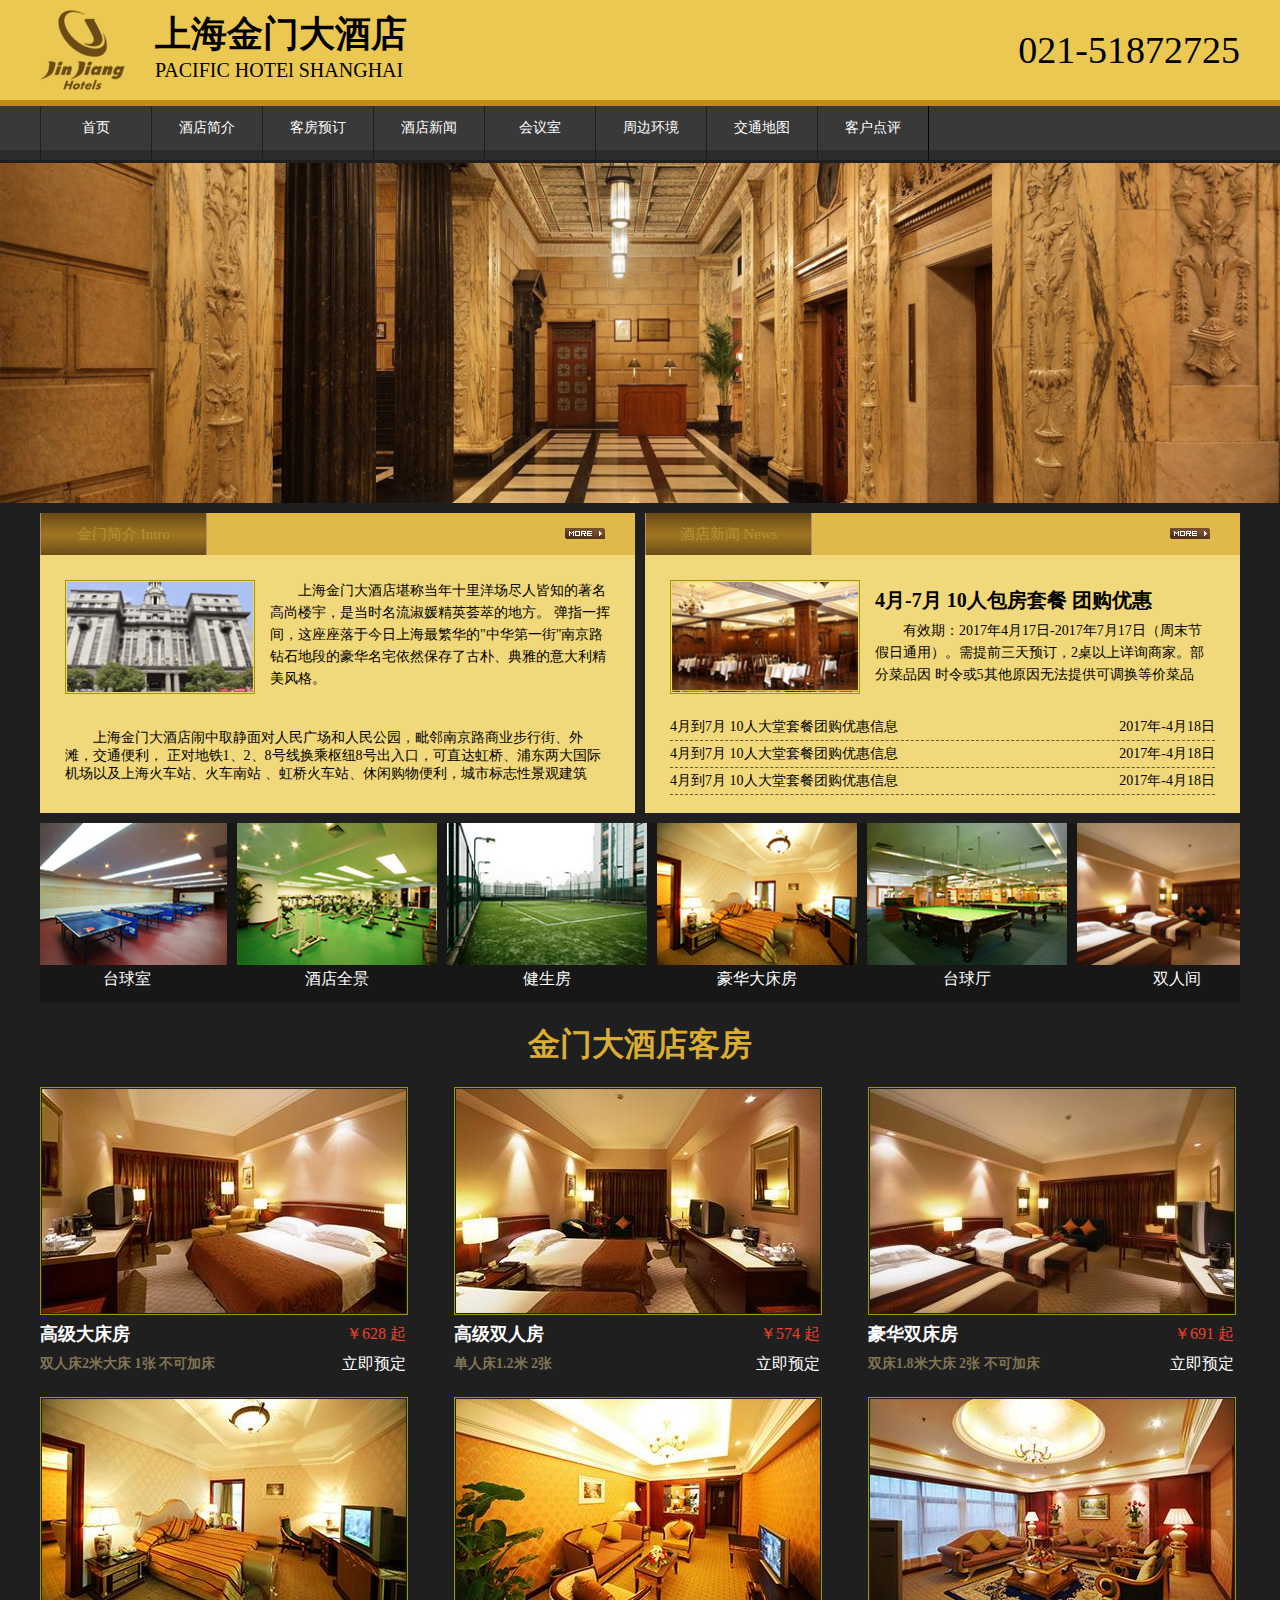
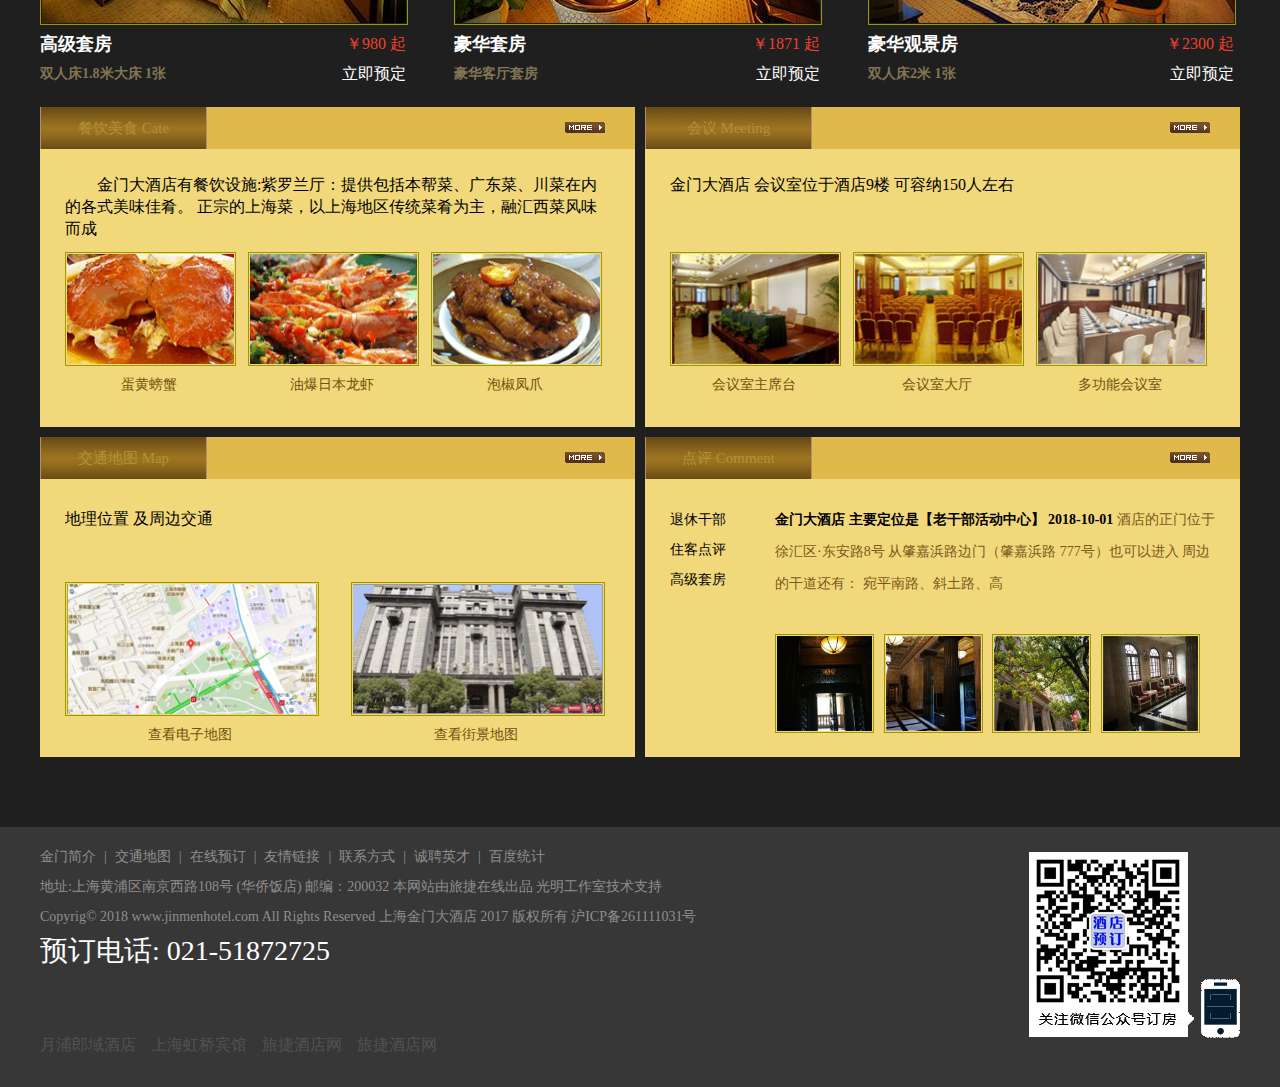
==== commit 881c2e40: "1" ====
--- a/index.html
+++ b/index.html
@@ -431,12 +431,16 @@
 							</div>
 							
 						</div>
-				
+						<div class="clearfloat"></div>
 				
 				</div>	
 			</div>
 			
 		</div>
+		
+		<div id="" style="width: 100%;height: 60px;">
+			
+		</div>	
 		<!---------底部------------------------------------------------>
 		<div id="foot">
 			<div class="foot-center">
--- a/css/pc-index.css
+++ b/css/pc-index.css
@@ -794,7 +794,7 @@
     margin-bottom: 30px;
 }
 #allmap{
-	width: 800px;height: 800px;margin: 60px auto 0;
+	width: 84%;height: 800px;margin: 60px auto 0;
 }
 
 #map-policy{
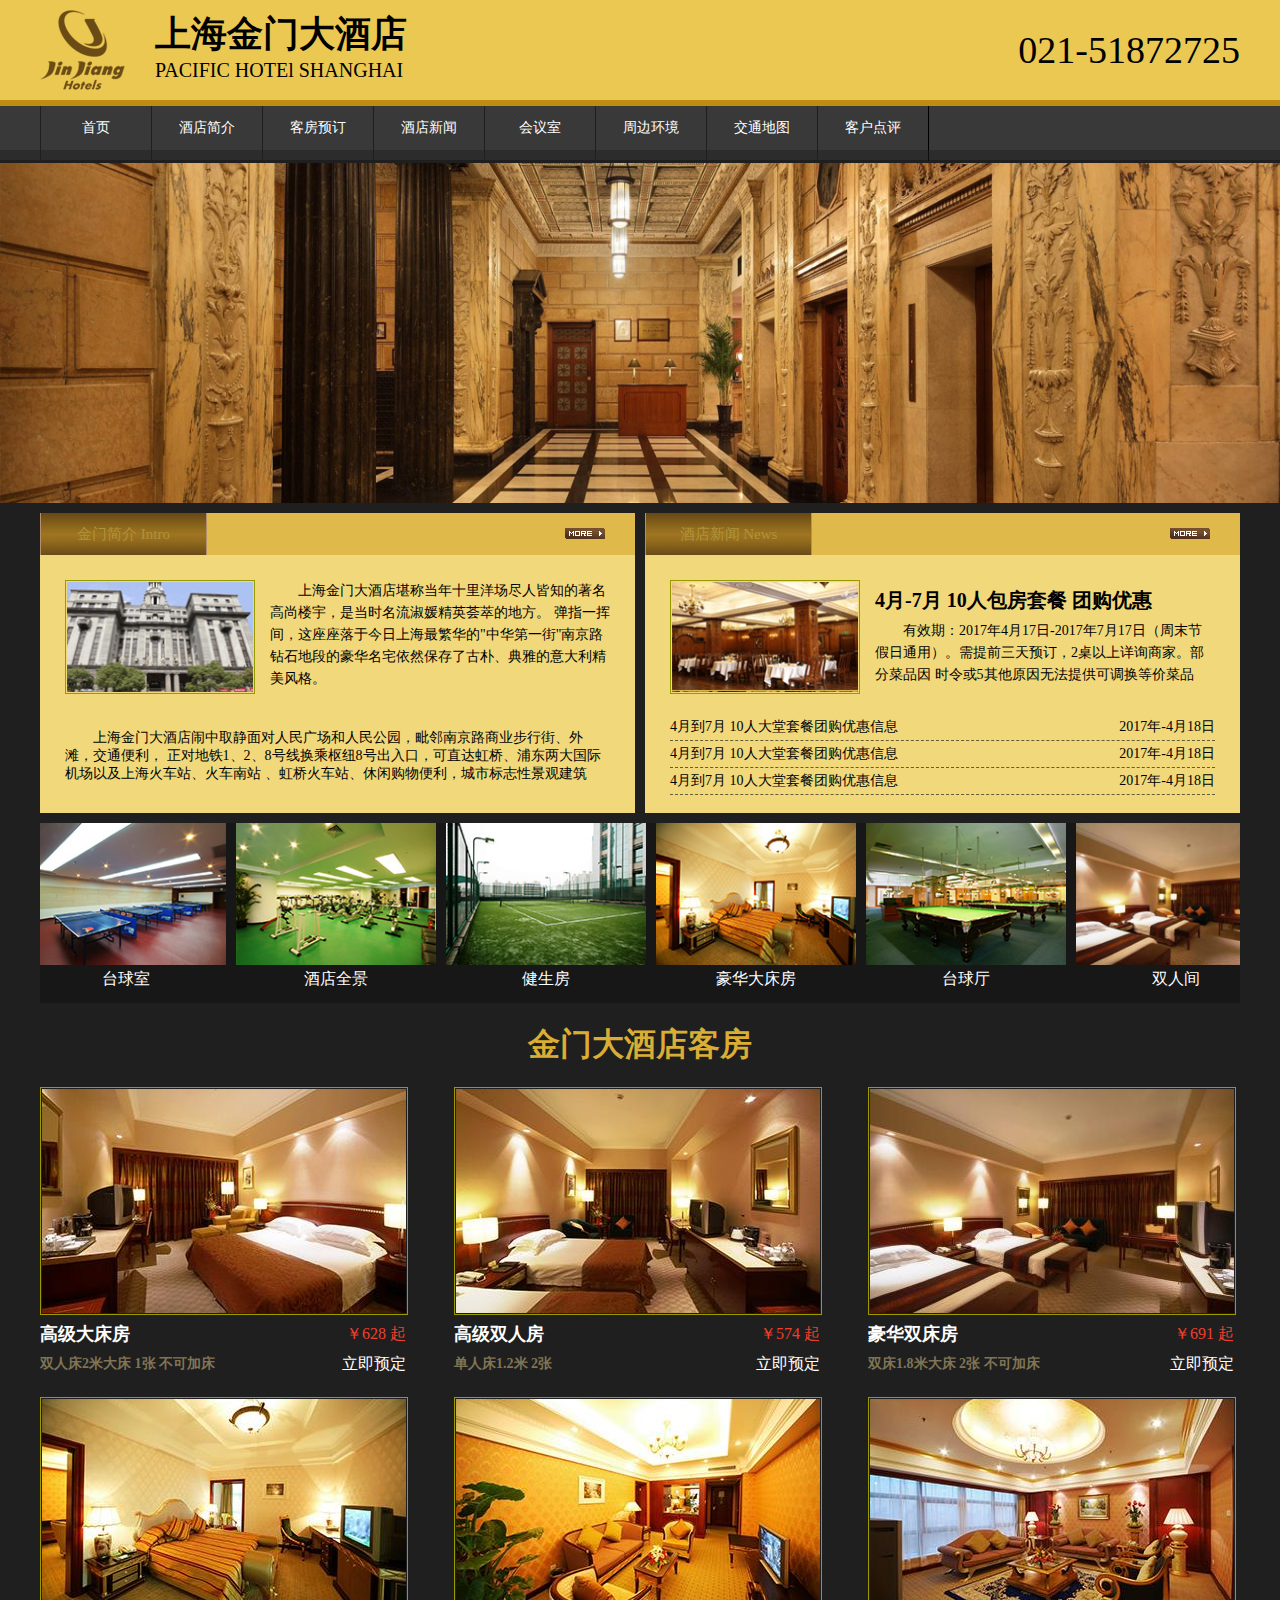
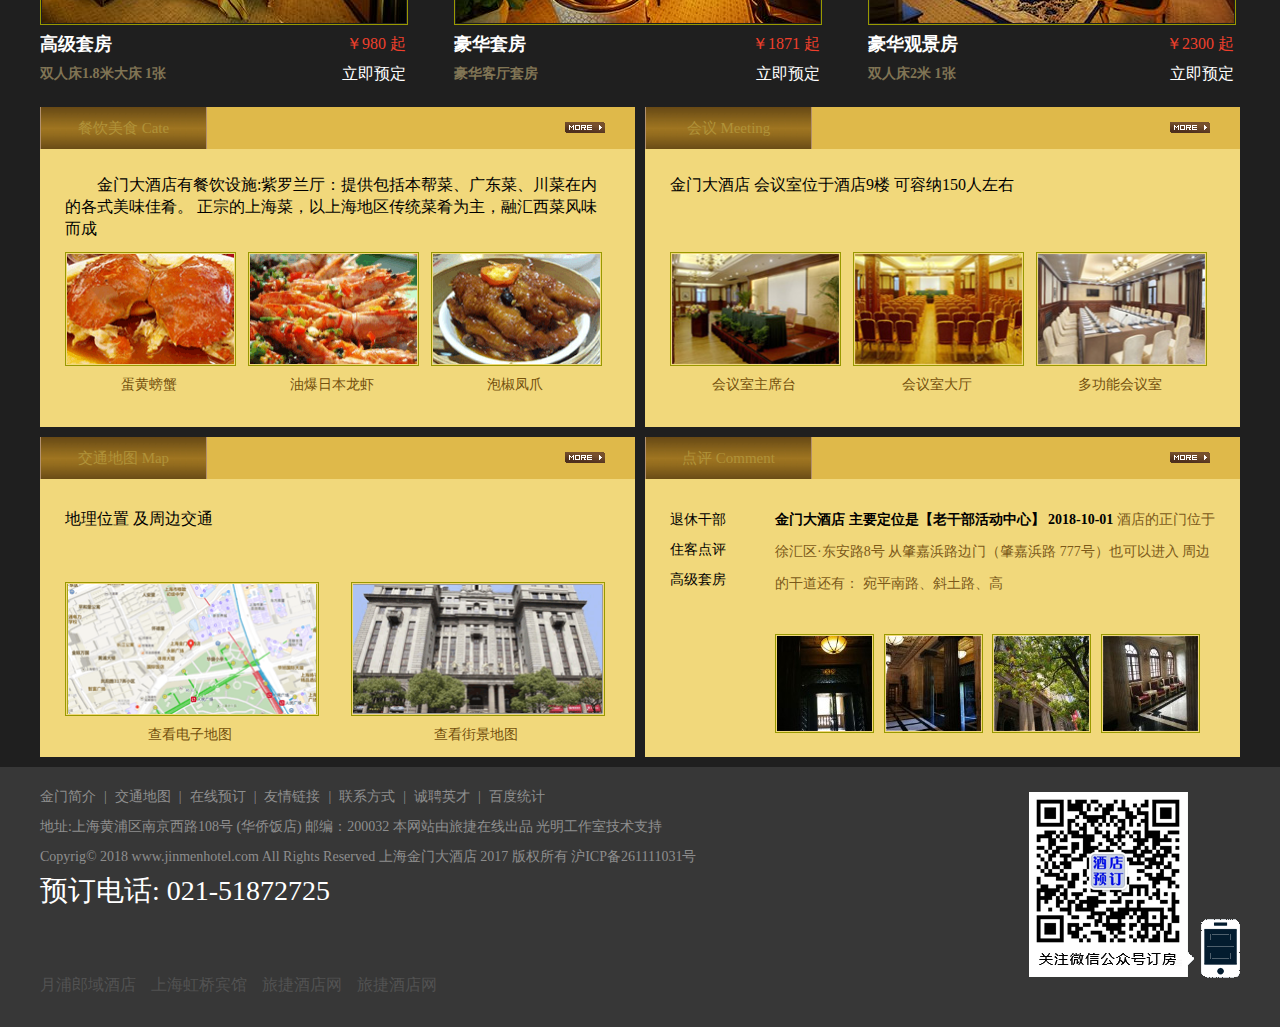
==== commit c4c60c36: "12" ====
--- a/index.html
+++ b/index.html
@@ -438,9 +438,7 @@
 			
 		</div>
 		
-		<div id="" style="width: 100%;height: 60px;">
-			
-		</div>	
+		<div id="block"></div>	
 		<!---------底部------------------------------------------------>
 		<div id="foot">
 			<div class="foot-center">
--- a/css/pc-index.css
+++ b/css/pc-index.css
@@ -796,7 +796,9 @@
 #allmap{
 	width: 84%;height: 800px;margin: 60px auto 0;
 }
-
+#block{
+	width: 100%;height: 0;
+}
 #map-policy{
 	border: 1px solid #345a77;
     font-size: 14px;
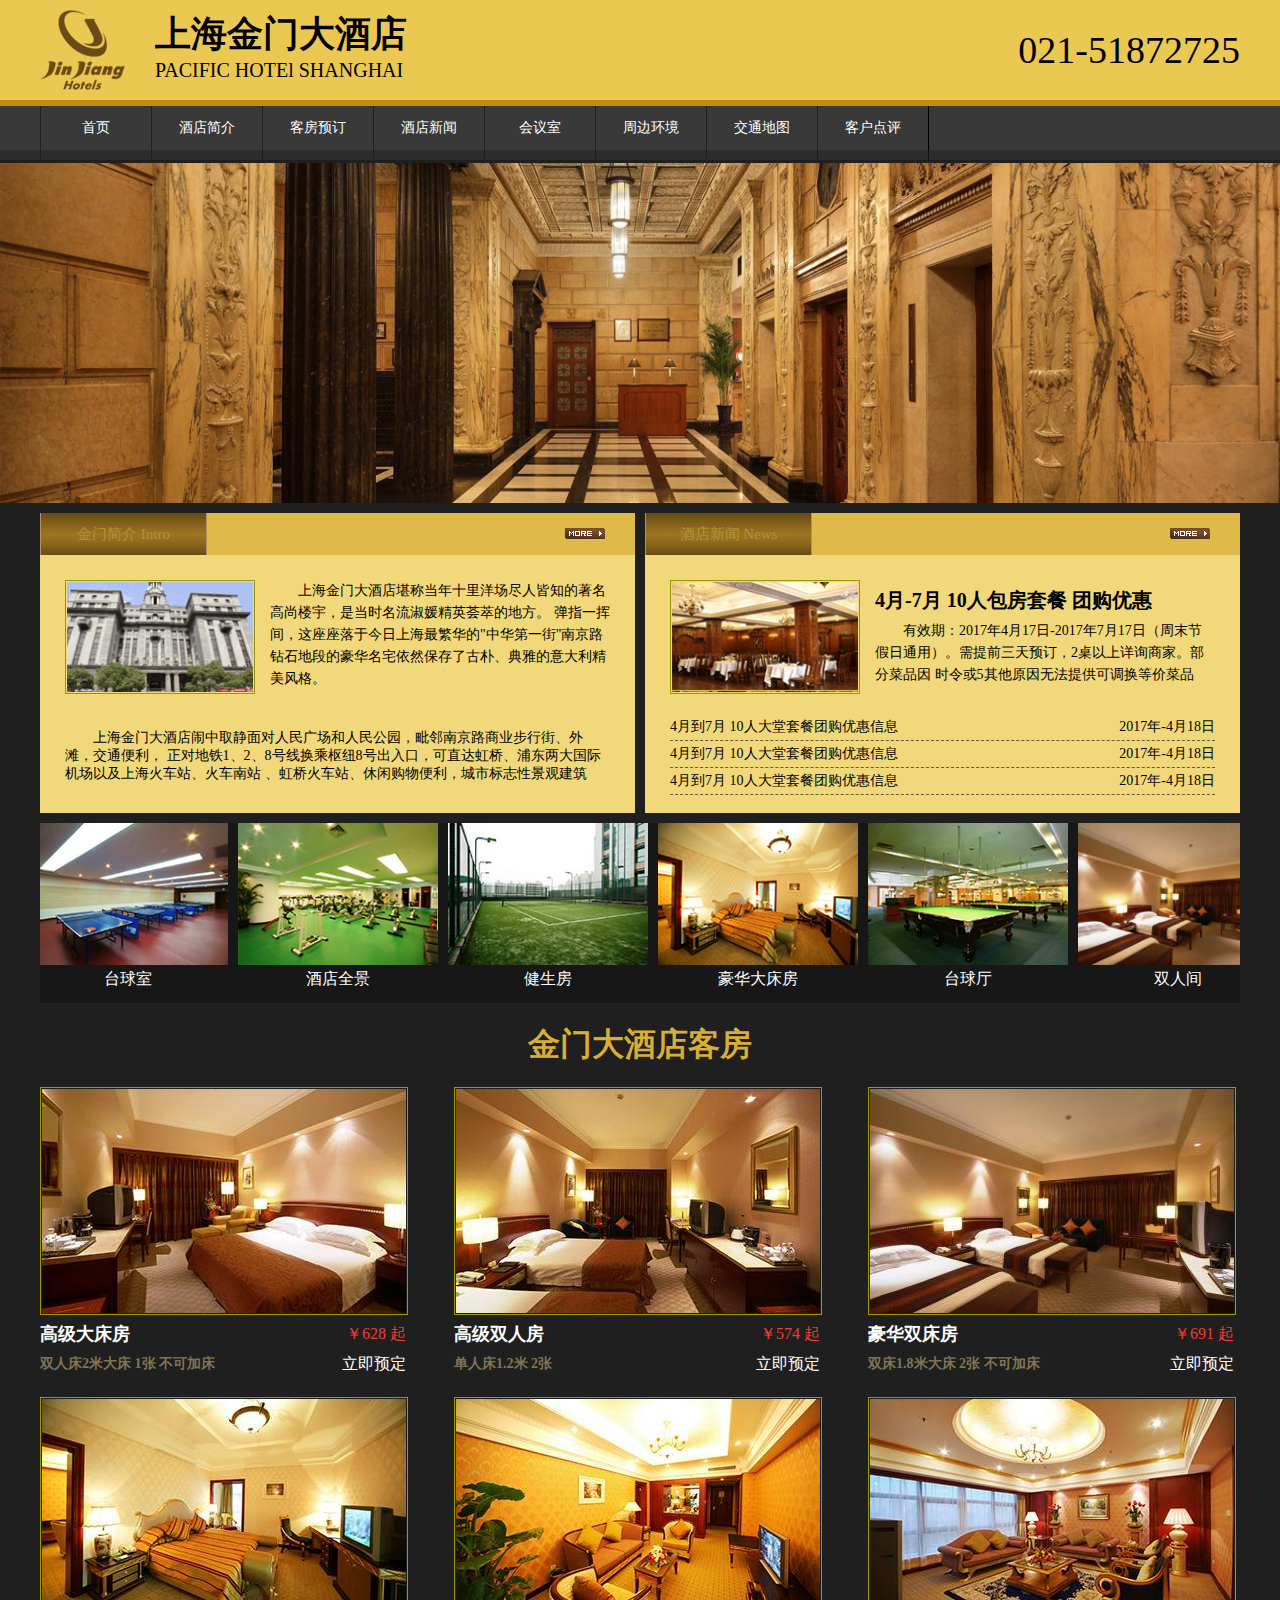
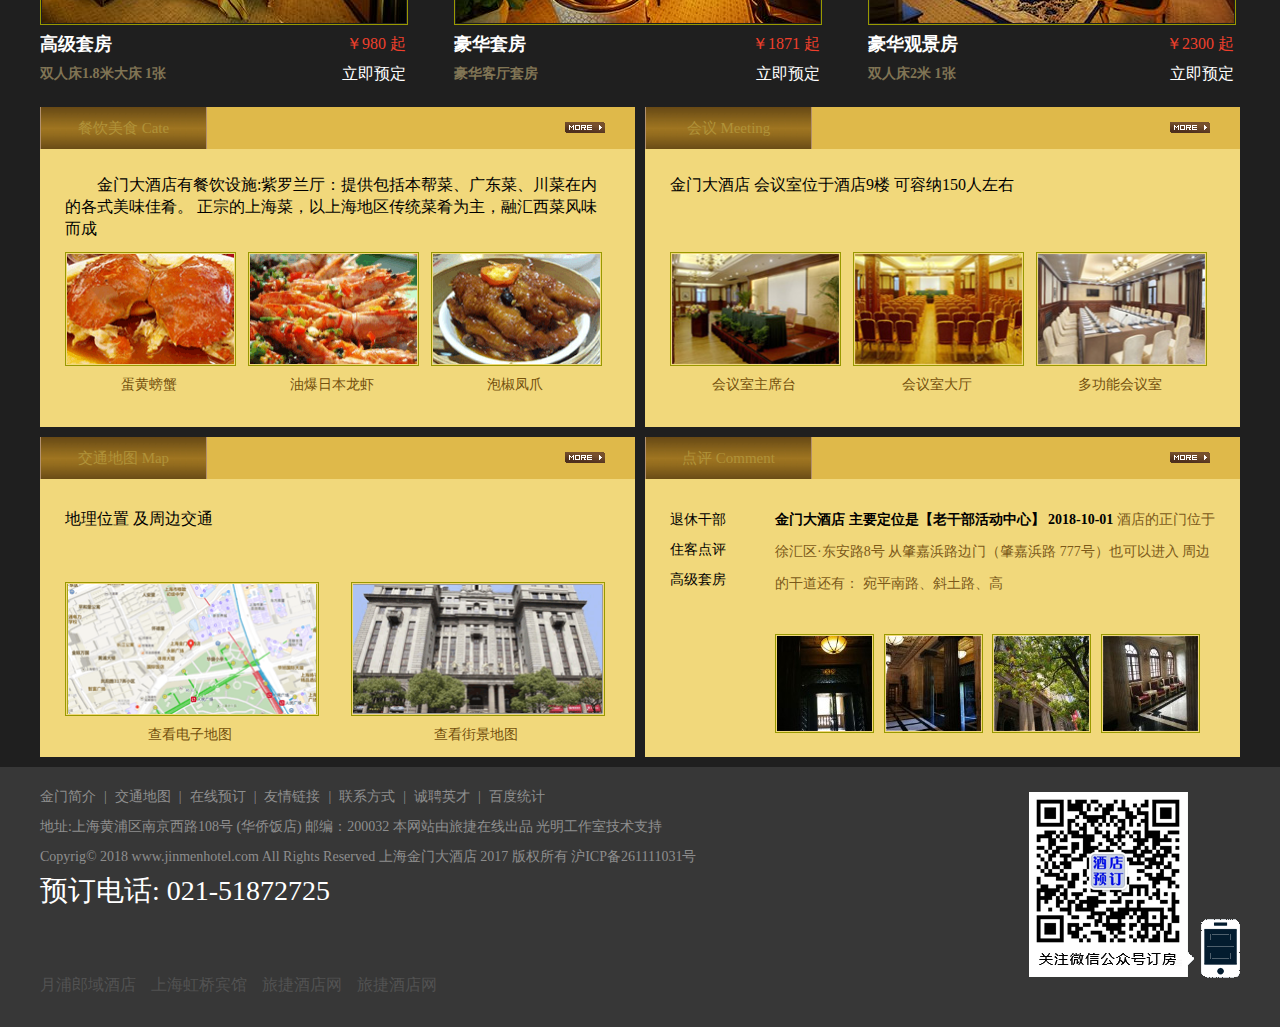
==== commit 6636ea56: "12312" ====
--- a/index.html
+++ b/index.html
@@ -464,7 +464,7 @@
 							</li>
 							<li>
 								
-								<a href="#">
+								<a href="tel:0371-888888">
 									<img src="img/boton_2.png"/>
 									<p>电话</p>
 								</a>
